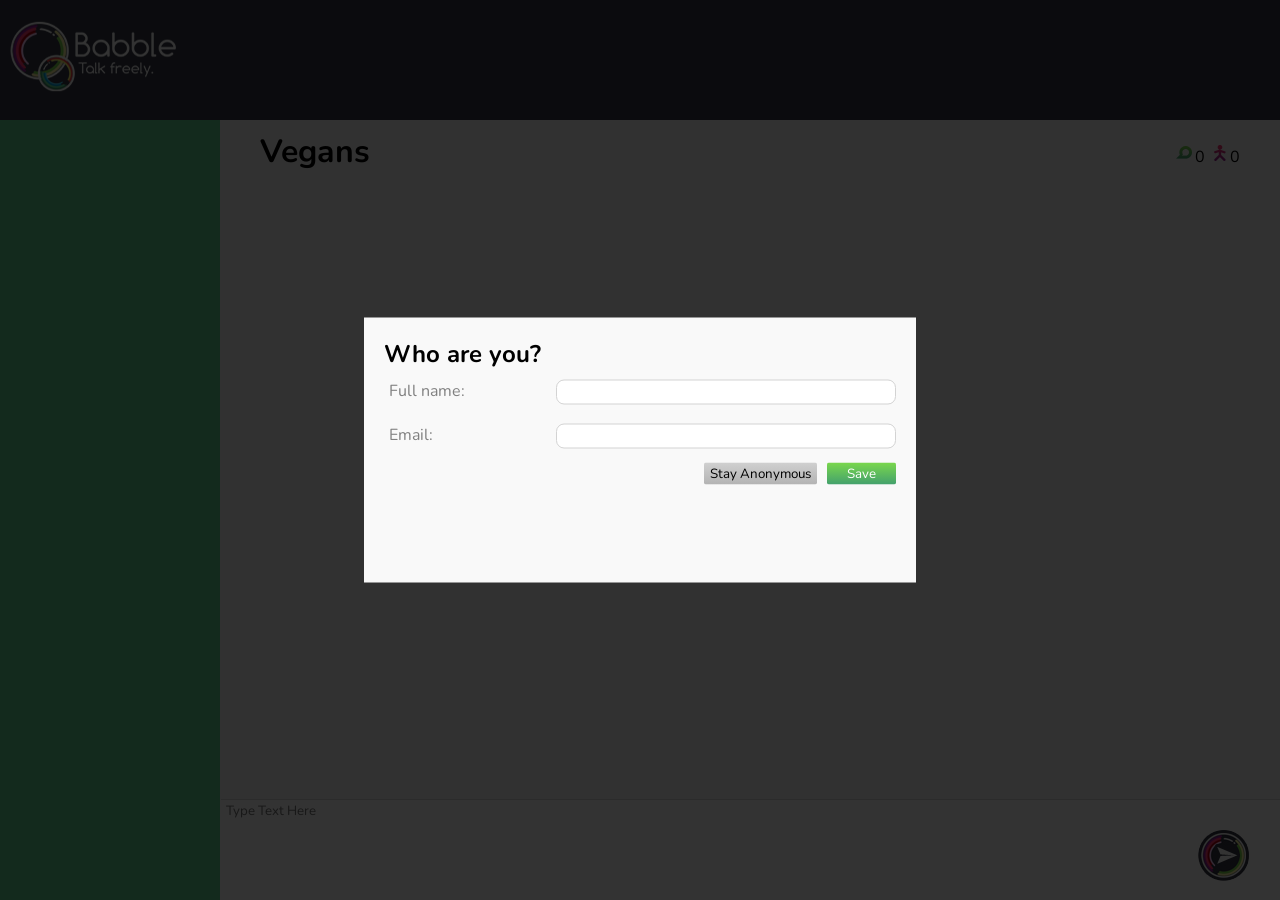
==== client/index.html @ 7a25e622 "first" ====
<html lang="en">
<head>
    <title>Vegans - Babble</title>
    <link rel="stylesheet" type="text/css" href="styles/main.css"/>
    <script src="scripts/main.js" type="text/javascript"></script>
    <meta charset="UTF-8">
    <meta name="viewport" content="width=device-width, initial-scale=1.0">
    <meta http-equiv="X-UA-Compatible" content="ie=edge">
</head>
<body>

    <!-- MODAL -->


    <div id="modal">
        <div class="ModalConent">
            <h2>Who are you?</h2>
            <form name="register">
                <div class="u-field">
                    Full name: <input type="text" name="name" id="fullname"/>
                </div>
                <br>
                <div class="u-field">
                    Email: <input type="text" name="email" id="email"/>
                </div>
            </form>
            <div class="options">
                <button class="Button Button--anbutton"  id="button"> Stay Anonymous </button>
                <button class="Button Button--savebutton"  id="button1"> Save </button>
            </div>
        </div>
    </div>


    <!-- CHAT -->


    <div class="header">
        <div class="title">
            <img src="images/logo.png" class="Logo" alt="Logo">
        </div>
        <div class="BodyHead" >
            <h1>Vegans</h1>
            <dl>
                <dt> <img src="images/bubble.png" alt="Messages"></dt>
                <dd id="NumberMsgs">0</dd>
                <dt> <img src="images/counter.png" alt="Users"></dt>
                <dd id="NumberUsers">0</dd>
            </dl>
        </div>
    </div>
    <div>
        <nav></nav>
        <div class="u-bod">
            <ol index="0" id="msglist"></ol>
            <a name="pageend"></a>
        </div>
        <div class="u-bottom" id="bottom">
            <form id="inputform"> <!-- onkeyup="setHeight(this);" onkeydown="setHeight(this);" -->
                <textarea placeholder="Type Text Here" autofocus id="to_print"  oninput="setHeight(this)"  onkeypress="sendnewmsg()"></textarea> <!--onkeypress="adjustHeight(this)" onkeyup="adjustHeight(this)" onkeydown="adjustHeight(this)"  -->
            <a href="#pageend"><button type="button" class="Button Button--send" id="btnsend" aria-label="send" onclick="newmsg()"> <img src="images/send.jpg" alt="Send"/> </button></a>
            </form>
        </div>
    </div>
</body>

</html>
---- client/styles/main.css ----
@import url('https://fonts.googleapis.com/css?family=Nunito');

body{
    margin: 0;
    overflow: hidden;
}
*{
    font-family: Nunito;
}
#modal {
    position: fixed;
    font-family: Nunito;
    top: 0;
    left: 0;
    background: rgba(0, 0, 0, 0.8);
    z-index: 99999;
    height: 100%;
    width: 100%;
}
h2{
    margin-bottom: 10px;
    margin-top: 0px;
}
.options{
    display: block;
    float: right;
}
.Button--savebutton{
    background-image: linear-gradient( #7ad74c , #43a16d );
    border: none;
    margin-left: 6px;
    border-radius: 2px;
    padding: 2px 20px;
    font-family: Nunito;
    color: white;
}
.Button--anbutton{ /*anonymous button*/
    background-image: linear-gradient( #d0d0d0 , #b3b3b3 );
    border: none;
    border-radius: 2px;
    padding: 2px 6px;
    font-family: Nunito;
    color: black;
}
.ModalConent {
    position: absolute;
    top: 50%;
    left: 50%;
    transform: translate(-50%, -50%);
    background: #f9f9f9;
    width: 40%;
    height: 25%;
    padding: 20px;
}
.header{
    position: fixed;
    width: 100%;
    height: 185px;
}
.title { 
   width:100%; 
   height: 120px; 
   background:#353744;
   position: fixed;
   z-index: 1;
}

.BodyHead{
    height: 65px;
    background-color: #f6f6f6;
    font-family: Nufnito;
    top: 120px;
    position: fixed;
    width: calc(100% - 220px);
    right: 0px;
}


.u-field{
  padding-top: 0px;
  padding-left: 5px;
  color: gray;
}
.u-field > input{
    float: right;
    border-radius: 8px;
    border: 1px lightgray solid;
    font-family: Nunito;
    width: 340px;
    height: 25px;
    font-weight: bold;
    padding: 3 5 3 5;
}
li > div{
    display: table;
    margin: 15px 5px 16px 0px;
}
li > div > img{
    border-radius: 100px;
    height: 45px;
    width: 45px;
    margin: 0px 5px 0px 5px;
    float: left;
    border-color: rgb(229, 229, 229);
}

pre{
    margin: 0;
}

ol{
    list-style-type: none;
    padding-left: 25px;
}
.cb{
    position: relative;
    float: right;
    top: 1px;
    right: 15px;
    visibility: hidden;
}
li > div > div{
pointer-events: none;
border-radius: 10px;
width: auto;
max-width: 600px;
min-width: 180px;
padding: 5px;
float: left;
word-wrap: break-word;
border: 1px solid rgb(229, 229, 229);
color: rgb(76, 76, 76)
}


li > div:hover div{
    background-color: rgb(235, 237, 236);
}

li > div:hover .cb{
    visibility: visible;
}

nav { 
   width:220px; 
   height:calc(100% - 120px);
   position: fixed;
   background:#61d290; 
   float:left;
   bottom: 0px;
}
.u-bod { 
   /*bottom: 0px;*/
   font-family: Nunito;
   width: calc(100% - 220px);
   height: calc(100% - 285px);
   margin: 185px 0px 100px;
   background:#f6f6f6;
   float: right;
   overflow-y: auto;
}
.u-bottom {
	position: fixed;
    bottom: 0; 
    right: -1;
    width: calc(100% - 220px);
    height: 100px; 
    background-color: #ffffff;
    border-top: 1px solid #d7d7d7;
    max-height: 300px;
}
.Logo{
    padding: 20px 0px 0px 10px;
}
textarea{
    height: 100px;
    width: calc(100% - 100px);
    resize: none;
    border: none;
    overflow-y: auto;
    padding-left: 5px;
    outline: none;
    word-wrap: break-word;
}
.Button--send{
    position: absolute;
    right: 26px;
    bottom: 18px;
    border: none;
    background-color: white;
    outline: none;
}
h1{
    margin: 10 0 10 40px;
    display: inline;
    position: absolute;
    font-family: Nunito;
}


  dl {
    display: inline-flex;
    padding: 0.5em;
    position: fixed;
    right: 30px;
  }
  dt {
    float: left;
    clear: left;
    text-align: right;
    font-weight: bold;
    margin-left: 5;
  }
  dd {
    margin: 2px;
    padding: 0 0 0.5em 0;
  }

  @media (max-width: 638px) {
      nav {
          display: none;
      }
      .u-bod {
          width: 100% !important;
      }
      .bodyhead {
        width: 100% !important;
      }
      .bottom {
          width: 100% !important;
      }
      #fullname {
        width: 100% !important;
      }
      #email {
        width: 100% !important;
      }
  }
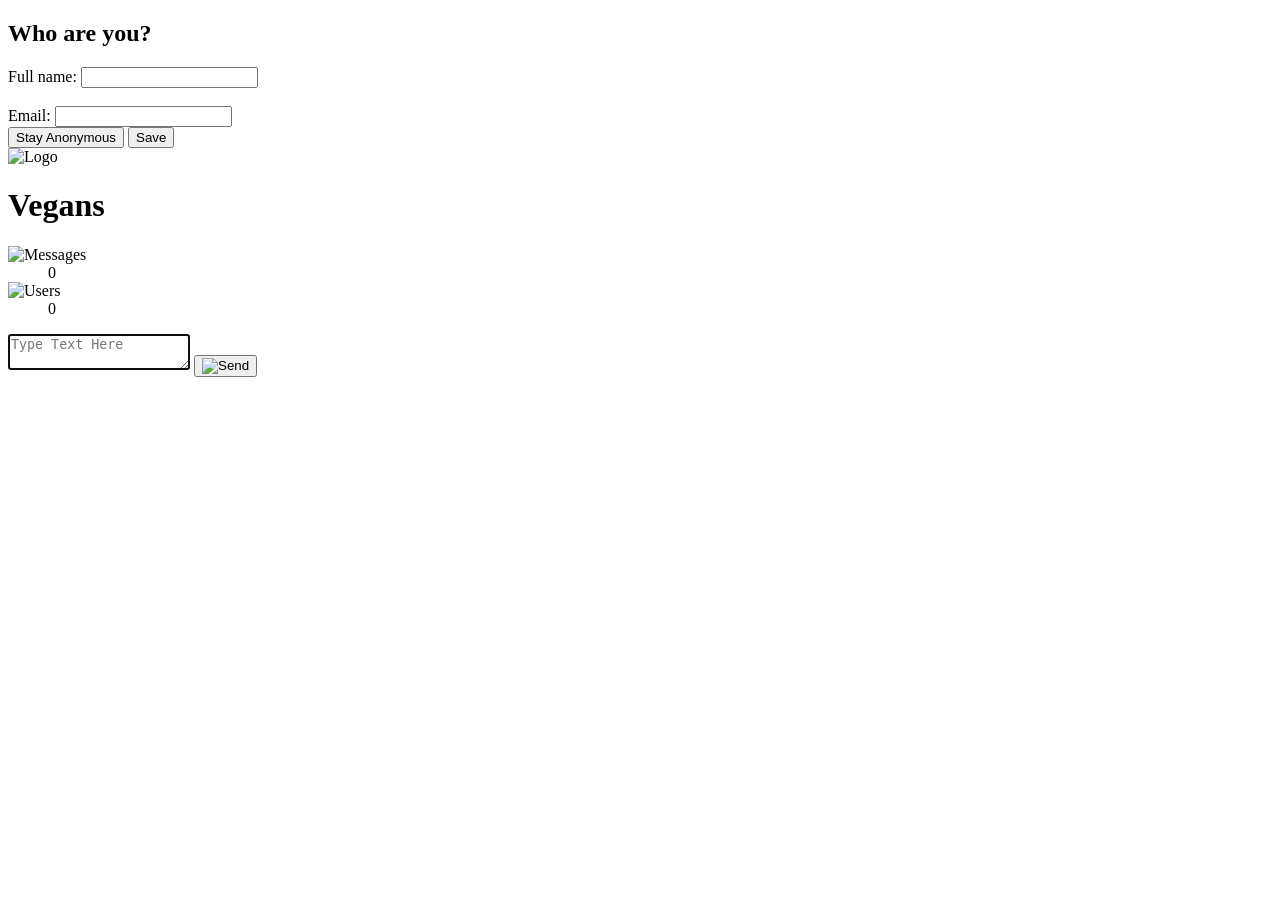
==== commit a6d7033a: "Update index.html" ====
--- a/client/index.html
+++ b/client/index.html
@@ -1,8 +1,7 @@
+<!DOCTYPE html>
 <html lang="en">
 <head>
     <title>Vegans - Babble</title>
-    <link rel="stylesheet" type="text/css" href="styles/main.css"/>
-    <script src="scripts/main.js" type="text/javascript"></script>
     <meta charset="UTF-8">
     <meta name="viewport" content="width=device-width, initial-scale=1.0">
     <meta http-equiv="X-UA-Compatible" content="ie=edge">
@@ -17,11 +16,11 @@
             <h2>Who are you?</h2>
             <form name="register">
                 <div class="u-field">
-                    Full name: <input type="text" name="name" id="fullname"/>
+                    <label for="fullname">Full name:</label> <input type="text" name="name" id="fullname"/>
                 </div>
                 <br>
                 <div class="u-field">
-                    Email: <input type="text" name="email" id="email"/>
+                    <label for="email">Email: </label><input type="text" name="email" id="email"/>
                 </div>
             </form>
             <div class="options">
@@ -52,16 +51,18 @@
     <div>
         <nav></nav>
         <div class="u-bod">
-            <ol index="0" id="msglist"></ol>
-            <a name="pageend"></a>
+            <ol tabindex="0" id="msglist"></ol>
+            <div id="pageend"></div>
         </div>
         <div class="u-bottom" id="bottom">
             <form id="inputform"> <!-- onkeyup="setHeight(this);" onkeydown="setHeight(this);" -->
-                <textarea placeholder="Type Text Here" autofocus id="to_print"  oninput="setHeight(this)"  onkeypress="sendnewmsg()"></textarea> <!--onkeypress="adjustHeight(this)" onkeyup="adjustHeight(this)" onkeydown="adjustHeight(this)"  -->
-            <a href="#pageend"><button type="button" class="Button Button--send" id="btnsend" aria-label="send" onclick="newmsg()"> <img src="images/send.jpg" alt="Send"/> </button></a>
+                <textarea placeholder="Type Text Here" autofocus id="to_print"  oninput="setHeight(this)"  onkeypress="sendnewmsg()" title="textArea"></textarea> <!--onkeypress="adjustHeight(this)" onkeyup="adjustHeight(this)" onkeydown="adjustHeight(this)"  -->
+               <!-- <a href="#pageend"> </a>--><button type="button" class="Button Button--send" id="btnsend" aria-label="send" onclick="newmsg()"> <img src="images/send.jpg" alt="Send"/> </button>
             </form>
         </div>
     </div>
+<link rel="stylesheet" type="text/css" href="styles/main.css"/>
+<script src="scripts/main.js" type="text/javascript"></script>
 </body>
 
-</html>+</html>
